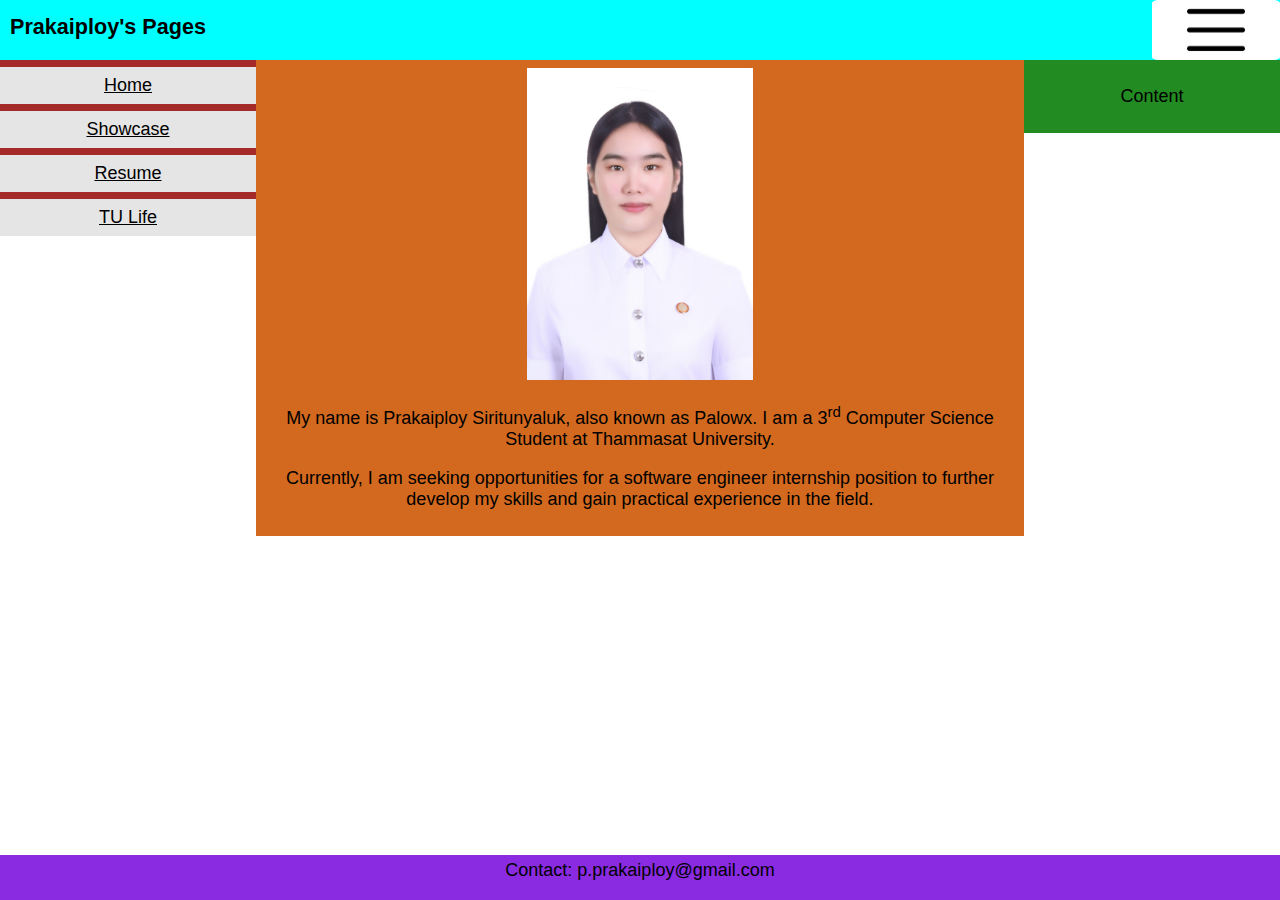
==== index.html @ f01d21fd "first commit" ====
<!DOCTYPE html>
<html lang="en">
<head>
    <meta charset="UTF-8">
    <meta name="viewport" content="width=device-width, initial-scale=1.0">
    <title>Prakaiploy's Pages</title>
    <link rel="stylesheet" href="css/styles.css">
    <link rel="stylesheet" href="https://fonts.googleapis.com/css?family=PT+Serif">
</head>
<body>
    <div class="header">
        <h1>Prakaiploy's Pages</h1>
        <button class="btn">
            <img src="images/menu.png" alt="Menu">
        </button>
    </div>
    <div >
        <div class="left">
            <a href="index.html">Home</a>
            <a href="../pages/showcase.html">Showcase</a>
            <a href="../pages/resume.html">Resume</a>
            <a href="../pages/tu-life.html">TU Life</a>
        </div>
        <div class="main-content">
            <img src="images/me.jpg" alt="Prakaiploy's Picture">
            <p>My name is Prakaiploy Siritunyaluk, also known as Palowx. I am a 3<sup>rd</sup> 
                Computer Science Student at Thammasat University.
            </p>
            <p>Currently, I am seeking opportunities for a software engineer internship position to 
                further develop my skills and gain practical experience in the field.
            </p>
        </div>
        <div class="right">
            <p>Content</p> 
        </div>
    </div>
    <footer>
        Contact: p.prakaiploy@gmail.com
    </footer>
</body>
</html>
---- css/styles.css ----
*{
    box-sizing: border-box;
}

body{
    font-family:"PT+Serif", sans-serif;
    font-size: large;
    position: relative;
    margin: 0;
    padding: 0;
    min-height: 100vh;
}


.header{
    background-color: aqua;
    height: 10%;
    width: 100%;
    display:flex;
    justify-content: space-between;
}
.header h1{
    font-size: larger;
    padding-left: 10px;
}

.btn{
    border: none;
    cursor: pointer;
    border-radius: 5%;
    background-color: white;
    width: 10%;

}
.btn img{
    vertical-align: middle;
    width: 50%;
}

.left{
    background-color: brown;
    /* width: 20%; */
    text-align: center;
    margin-bottom: 2%;
}
.left a{
    background-color: #e5e5e5;
    padding: 8px;
    margin-top: 7px;
    display: block;
    width: 100%;
    color: black;
}


.main-content{
    background-color: chocolate;
    /* width: 60%; */
    text-align: center;
    margin-bottom: 2%;
    padding: 8px;
}
.main-content img{
    align-items: center;
    width: 30%;
}

.right{
    background-color: forestgreen;
    /* width: 20%; */
    text-align: center;
    padding: 8px;
}
footer{
    background-color: blueviolet;
    text-align: center;
    padding: 5px;
    position: fixed;
    width: 100%;
    bottom: 0;
    height: 5%;

}

div.polaroid {
    width: 50%;
    background-color: white;
    box-shadow: 0 4px 8px 0 rgba(0, 0, 0, 0.7), 0 6px 20px 0 rgba(0, 0, 0, 0.19);
    margin-bottom: 25px;
}

/* surface pro 7 tablet */
@media screen and (min-width: 900px){
    h1{
        font-size:large;
    }
    .left{
        width: 20%;
        float: left;
    }
    .main-content{
        width: 60%;
        float: left;
    }
    .right{
        width: 20%;
        float:left;
    }
}

/* Desktop size 1024*786 to 1980*1080 */
@media screen and (min-width: 1024px){
    h1{
        font-size:large;
    }
    .left{
        width: 20%;
        float: left;
    }
    .main-content{
        width: 60%;
        float: left;
    }
    .right{
        width: 20%;
        float:left;
    }
}
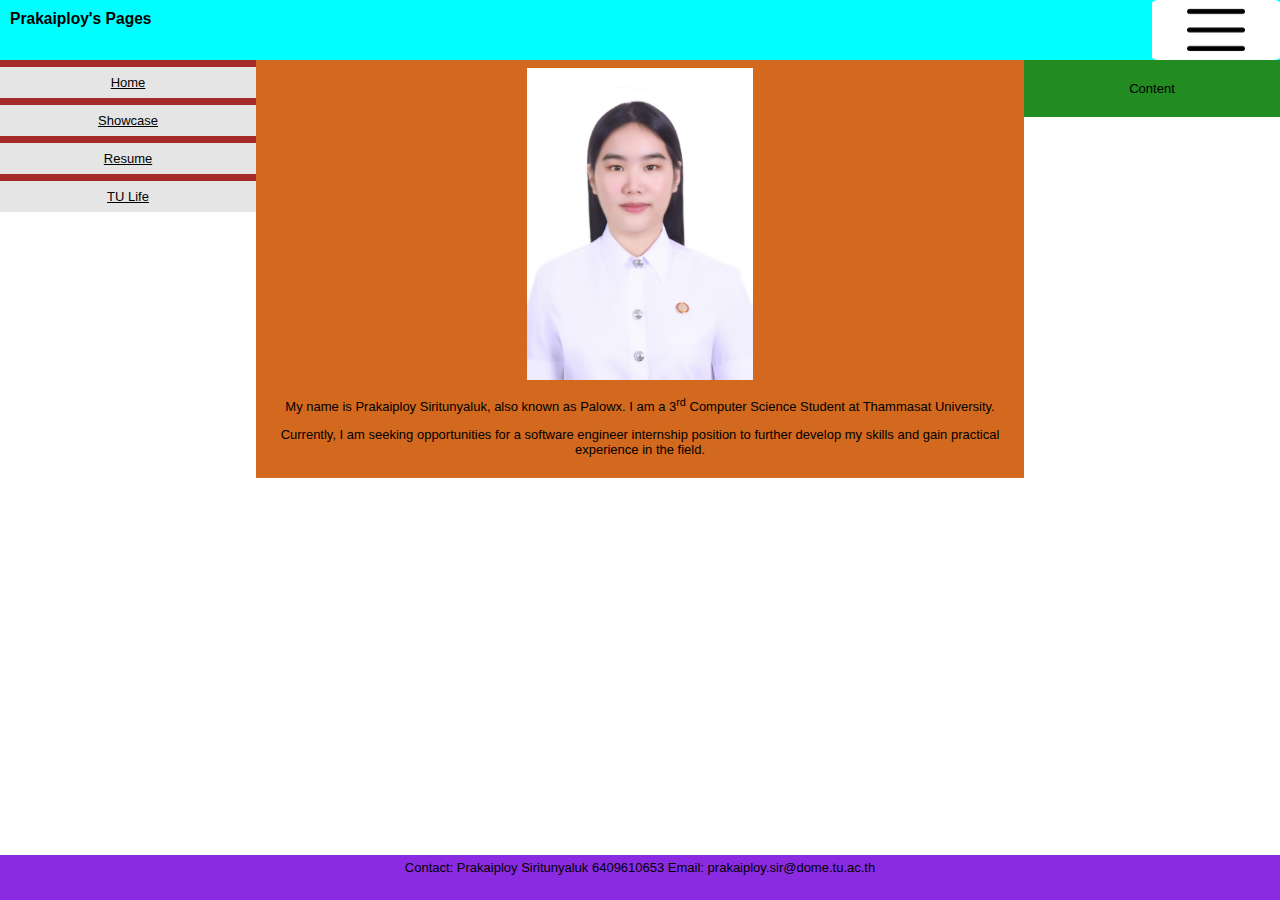
==== commit 596c1ff1: "Apply new styles." ====
--- a/index.html
+++ b/index.html
@@ -35,7 +35,8 @@
         </div>
     </div>
     <footer>
-        Contact: p.prakaiploy@gmail.com
+        Contact: Prakaiploy Siritunyaluk 6409610653
+        Email: prakaiploy.sir@dome.tu.ac.th
     </footer>
 </body>
 </html>--- a/css/styles.css
+++ b/css/styles.css
@@ -4,7 +4,7 @@
 
 body{
     font-family:"PT+Serif", sans-serif;
-    font-size: large;
+    font-size: small;
     position: relative;
     margin: 0;
     padding: 0;
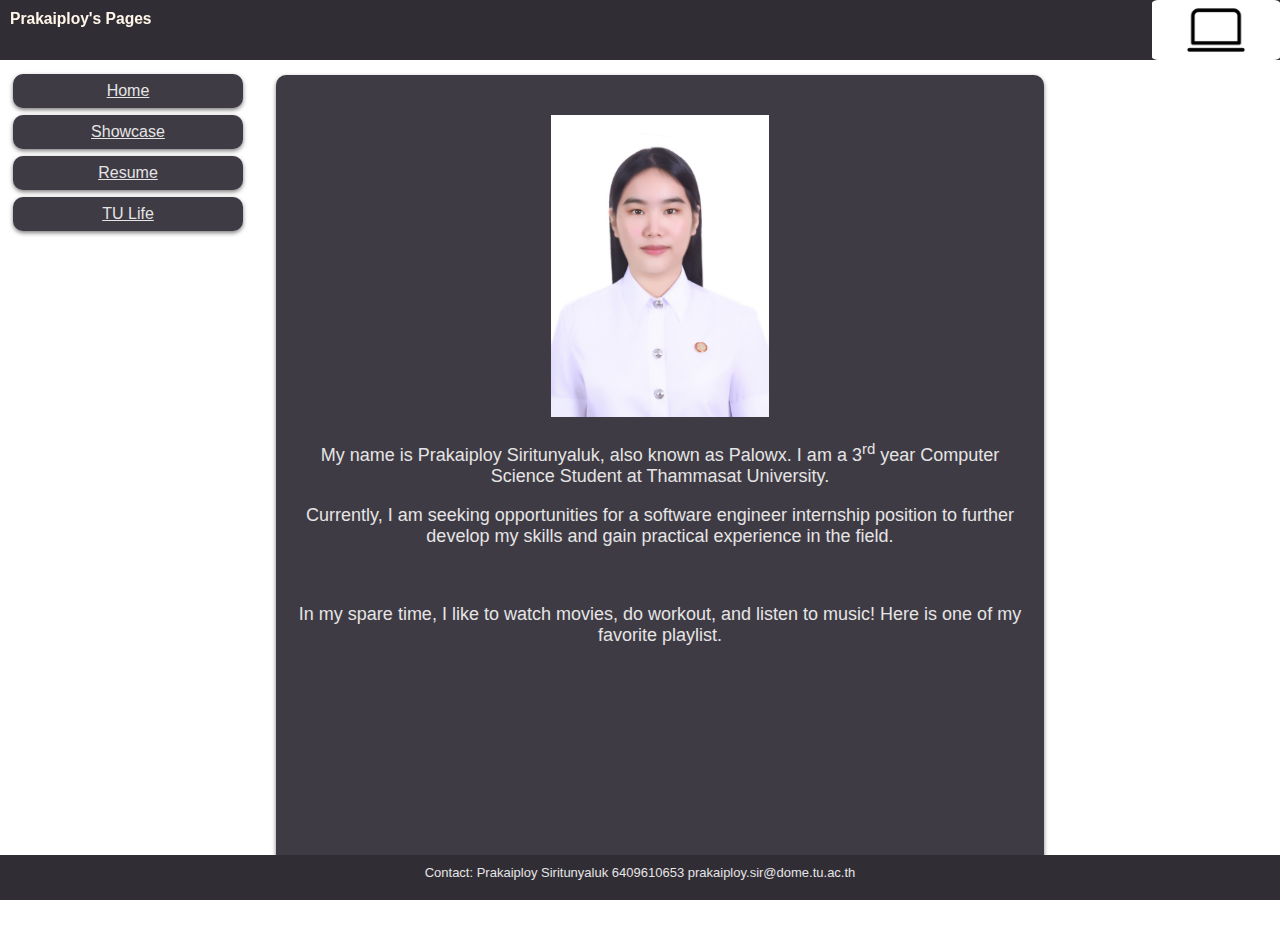
==== commit 63ea764b: "Recent Update" ====
--- a/index.html
+++ b/index.html
@@ -11,32 +11,40 @@
     <div class="header">
         <h1>Prakaiploy's Pages</h1>
         <button class="btn">
-            <img src="images/menu.png" alt="Menu">
+            <img src="images/laptop.png" alt="Menu">
         </button>
     </div>
     <div >
         <div class="left">
             <a href="index.html">Home</a>
-            <a href="../pages/showcase.html">Showcase</a>
-            <a href="../pages/resume.html">Resume</a>
-            <a href="../pages/tu-life.html">TU Life</a>
+            <a href="showcase.html">Showcase</a>
+            <a href="resume.html">Resume</a>
+            <a href="tu-life.html">TU Life</a>
         </div>
         <div class="main-content">
             <img src="images/me.jpg" alt="Prakaiploy's Picture">
             <p>My name is Prakaiploy Siritunyaluk, also known as Palowx. I am a 3<sup>rd</sup> 
-                Computer Science Student at Thammasat University.
+                year Computer Science Student at Thammasat University.
             </p>
             <p>Currently, I am seeking opportunities for a software engineer internship position to 
                 further develop my skills and gain practical experience in the field.
             </p>
+            <div class="hobby">
+                <br>
+                <p>In my spare time, I like to watch movies, do workout, and listen to music!
+                    Here is one of my favorite playlist.
+                </p>
+                <iframe style="border-radius:12px" src="https://open.spotify.com/embed/playlist/0LiFHASdTKb9CD3M7UhGDB?utm_source=generator&theme=0" width="90%" height="200" frameBorder="" allowfullscreen="" allow="autoplay; clipboard-write; encrypted-media; fullscreen; picture-in-picture" loading="lazy"></iframe>
+            </div>
         </div>
         <div class="right">
-            <p>Content</p> 
+            
+            <!-- <p>Content</p>  -->
         </div>
     </div>
     <footer>
         Contact: Prakaiploy Siritunyaluk 6409610653
-        Email: prakaiploy.sir@dome.tu.ac.th
+        prakaiploy.sir@dome.tu.ac.th
     </footer>
 </body>
 </html>--- a/css/styles.css
+++ b/css/styles.css
@@ -13,7 +13,7 @@
 
 
 .header{
-    background-color: aqua;
+    background-color: rgb(49, 45, 53);
     height: 10%;
     width: 100%;
     display:flex;
@@ -22,6 +22,7 @@
 .header h1{
     font-size: larger;
     padding-left: 10px;
+    color:rgb(255, 246, 233);
 }
 
 .btn{
@@ -38,69 +39,134 @@
 }
 
 .left{
-    background-color: brown;
+    /* background-color: rgb(255, 255, 255); */
     /* width: 20%; */
     text-align: center;
+    margin-top: 7px;
+    
+}
+.left a{
+    background-color: rgb(63, 59, 68);
+    padding: 8px;
+    margin: 0 auto;
+    display: block;
+    width: 90%;
+    border-radius: 10px;
+    color:#e5e5e5;
+    margin-bottom: 5px;
+    box-shadow: 0 2px 4px rgba(0, 0, 0, 0.5);
+
+}
+
+
+.main-content{
+    background-color: rgb(63, 59, 68);
+    /* width: 60%; */
+    text-align:center;
     margin-bottom: 2%;
-}
-.left a{
-    background-color: #e5e5e5;
-    padding: 8px;
-    margin-top: 7px;
-    display: block;
-    width: 100%;
-    color: black;
-}
-
-
-.main-content{
-    background-color: chocolate;
-    /* width: 60%; */
-    text-align: center;
-    margin-bottom: 2%;
-    padding: 8px;
+    padding: 10px;
+    padding-top: 30px;
+    margin-top: 15px;
+    border-radius: 10px;
+    color: #e5e5e5;
+    border-left: 10px;
+    border-right: 10px;
+    box-shadow: 0 2px 4px rgba(0, 0, 0, 0.5);
+    margin-left: 20px;
+    margin-right: 20px;
+    margin-bottom: 50px;
 }
 .main-content img{
     align-items: center;
     width: 30%;
-}
+    margin-top: 10px;
+}
+
+.main-content h3{
+    margin: 0;
+}
+
+.main-sub img{
+    align-items: center;
+    width: 80%;
+}
+.main-content .resume{
+    width: 80%;
+    margin-top: 20px;
+    margin-bottom: 20px;
+}
+
+.main-content a{
+    display: block;
+}
+
 
 .right{
-    background-color: forestgreen;
+    /* background-color: rgb(229, 229, 230); */
     /* width: 20%; */
     text-align: center;
     padding: 8px;
 }
 footer{
-    background-color: blueviolet;
+    background-color:rgb(49, 45, 53);
     text-align: center;
-    padding: 5px;
+    padding-top: 10px;
     position: fixed;
     width: 100%;
     bottom: 0;
     height: 5%;
-
-}
-
-div.polaroid {
-    width: 50%;
+    color:#e5e5e5;
+}
+
+/* showcase */
+div .polaroid {
+    width: 85%;
     background-color: white;
     box-shadow: 0 4px 8px 0 rgba(0, 0, 0, 0.7), 0 6px 20px 0 rgba(0, 0, 0, 0.19);
     margin-bottom: 25px;
-}
-
+    margin: 0 auto; /* Center the div horizontally */
+    padding: 2px 4px;
+    margin: 25px;
+}
+
+div.polaroid:hover {
+    cursor: pointer;
+}
+
+/* div.polaroid:hover::after {
+    content: "Click here to see github repository"; 
+    position: absolute;
+    bottom: -10%;
+    left: 50%;
+    transform: translateX(-50%); 
+    background-color: rgba(255, 255, 255, 0.8);
+    padding: 5px;
+    border-radius: 5px;
+} */
+
+
+/* mobile first */
 /* surface pro 7 tablet */
 @media screen and (min-width: 900px){
     h1{
-        font-size:large;
+        font-size:x-large;
     }
     .left{
         width: 20%;
         float: left;
+        margin-bottom: 2%;
+        font-size: medium;
+        
+    }
+    .left a{
+        margin-top: 7px;
     }
     .main-content{
         width: 60%;
         float: left;
+        font-size: large;
+        padding-left: 20px;
+        padding-right: 20px;
     }
     .right{
         width: 20%;
@@ -108,18 +174,25 @@
     }
 }
 
-/* Desktop size 1024*786 to 1980*1080 */
+
+/* Desktop size 1024*786 */
 @media screen and (min-width: 1024px){
-    h1{
-        font-size:large;
-    }
     .left{
         width: 20%;
         float: left;
+        margin-bottom: 2%;
+        font-size: medium;
+        
+    }
+    .left a{
+        margin-top: 7px;
     }
     .main-content{
         width: 60%;
         float: left;
+        font-size: large;
+        padding-left: 20px;
+        padding-right: 20px;
     }
     .right{
         width: 20%;
@@ -127,3 +200,13 @@
     }
 }
 
+@media screen and (min-width: 1500px){
+    .header{
+        font-size: xx-large;
+    }
+    footer{
+        font-size: large;
+    }
+    
+}
+
